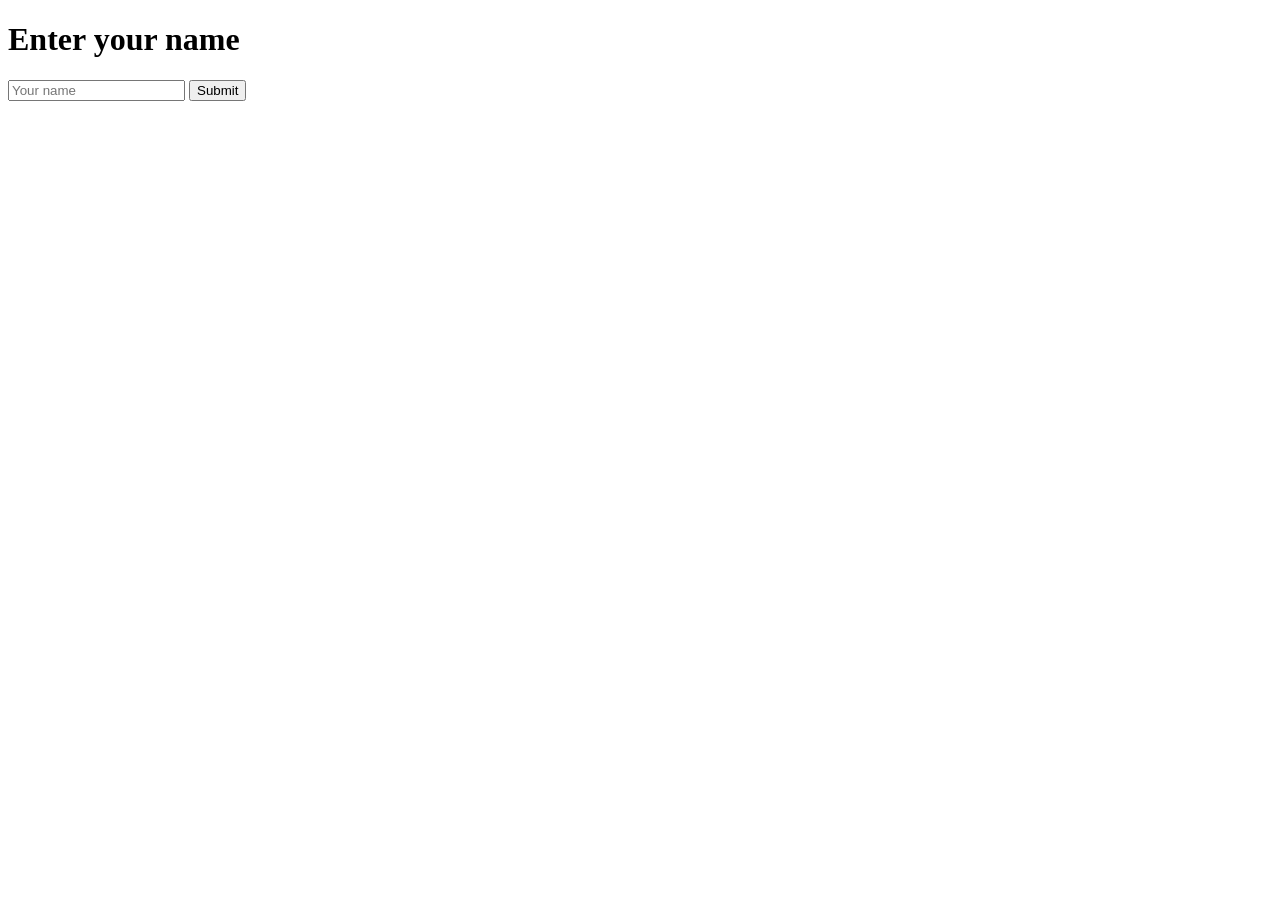
==== flask_project/templates/forms.html @ 1fb6c799 "Added flask project" ====
<!DOCTYPE html>
<html>
    <head>
        <title>Form</title>
        <link rel="stylesheet" href="{{ url_for('static', filename='style.css') }}">
    </head>
    <body>
        <h1>Enter your name</h1>
        <form action="/greet" method="post">
            <input type="text" name="username" placeholder="Your name">
            <button type="submit">Submit</button>
        </form>
    </body>
</html>
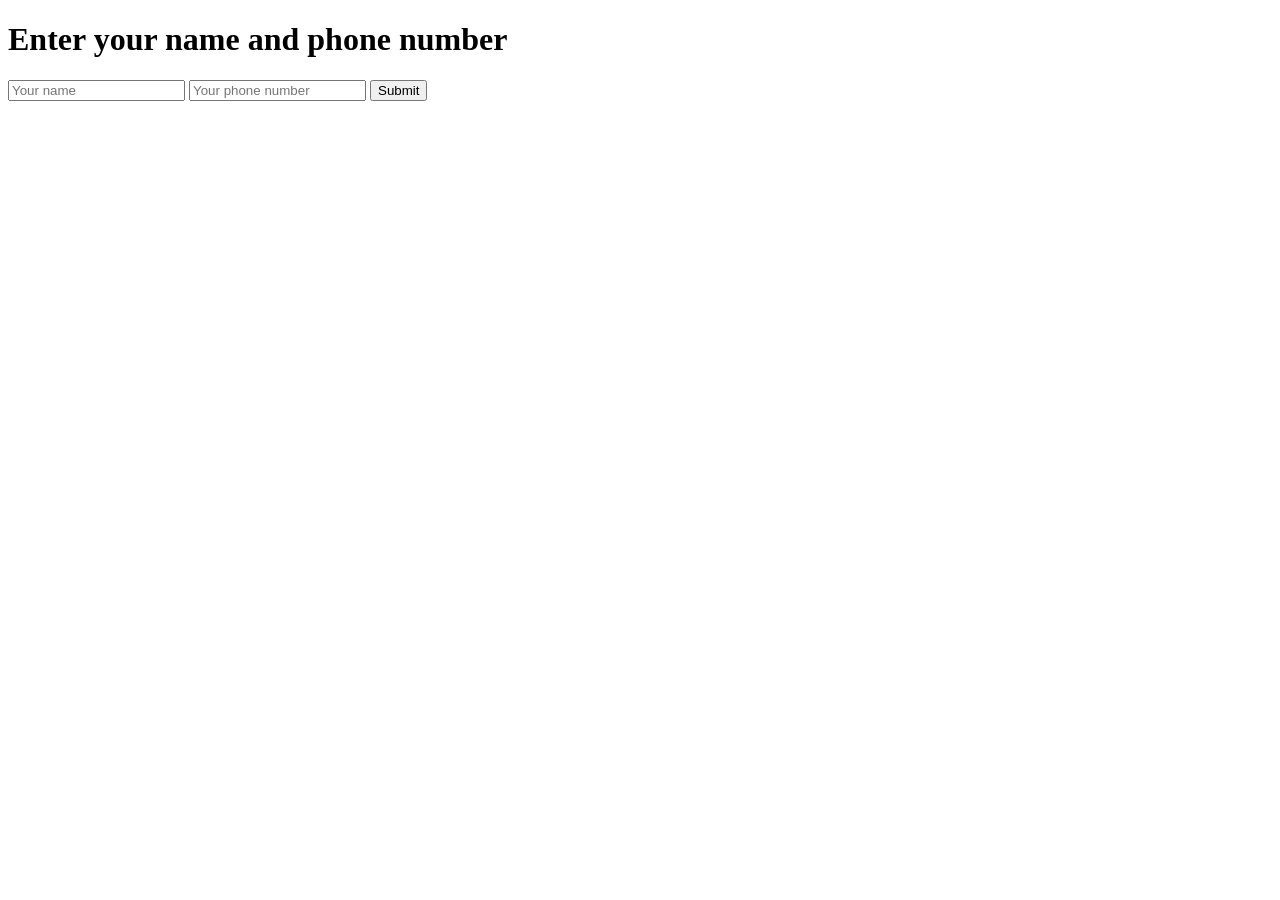
==== commit b2d5b0c1: "Added a flask project" ====
--- a/flask_project/templates/forms.html
+++ b/flask_project/templates/forms.html
@@ -5,9 +5,10 @@
         <link rel="stylesheet" href="{{ url_for('static', filename='style.css') }}">
     </head>
     <body>
-        <h1>Enter your name</h1>
+        <h1>Enter your name and phone number</h1>
         <form action="/greet" method="post">
             <input type="text" name="username" placeholder="Your name">
+            <input type="text" name="phone" placeholder="Your phone number">
             <button type="submit">Submit</button>
         </form>
     </body>
